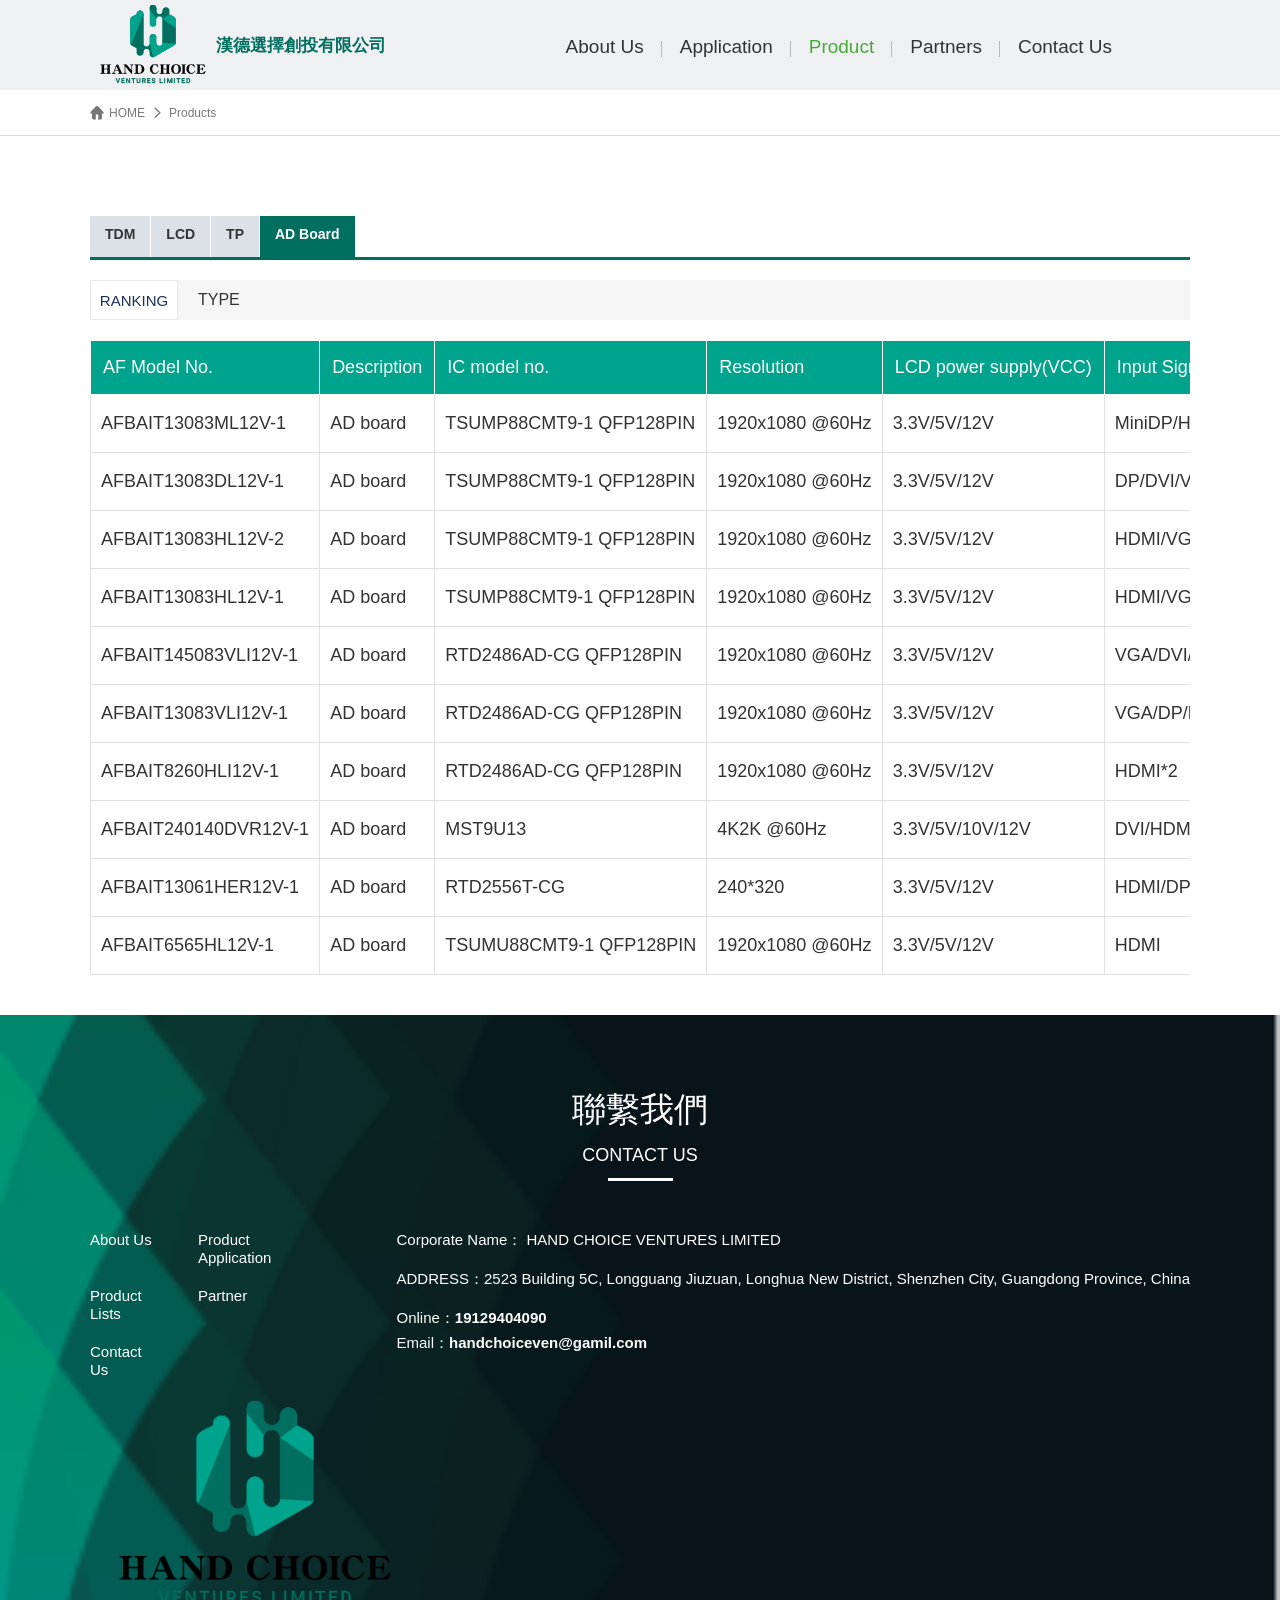
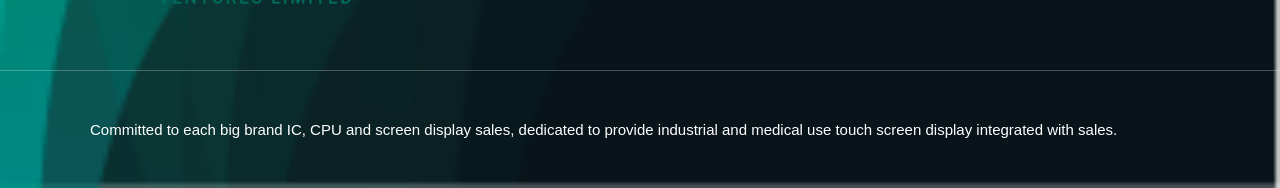
==== adpro.html @ 6e91a5cf "ACHIEVER" ====
<!DOCTYPE html>

<html lang="en">

<head>
	<meta charset="UTF-8">
	<meta http-equiv="X-UA-Compatible" content="IE=edge">
	<meta name="viewport" content="width=device-width, initial-scale=1.0">
	<title></title>
	<meta name="keywords" content="漢德選擇創投有限公司" />
	<meta name="description" content="ACTION-FAST" />
	<link rel="stylesheet" href="./css/iconfont/iconfont.css">
	<link rel="stylesheet" href="./css/swiper-4.min.css">
	<link rel="stylesheet" href="./css/public.css">
	<link rel="shortcut icon" href="ico.ico" type="image/x-icon" />
	<script src="./js/jquery-1.7.2.min.js"></script>
	<script src="./js/jquery.page.js"></script>
	<script src="./js/swiper-4.min.js"></script>
	<link rel="stylesheet" href="./css/other.css">
</head>

<body>
	<!-- header -->
	<div class="yu_header">
		<!-- pc -->
		<div class="yu_1200">
			<div class="pc_head yu_row">
				<a href="/index.html" class="yu_logo">
					<img src="/attached/image/20220623/20220623103135_49061.png" alt="">
					漢德選擇創投有限公司
				</a>
				<ul class="pc_van yu_row">
					<a href="index.html">
						About Us </a>
					<a href="application.html">
						Application </a>
					<a href="tdmpro.html" class="pc_van_active">
						Product </a>
					<a href="reference.html">
						Partners </a>
					<a href="contact_us.html">
						Contact Us </a>
					<!--<a href="javascript:;" class="on_denlu">登录 / 注册</a>-->
				</ul>
			</div>
		</div>
		<!-- app -->
		<div class="app_head">
			<div class="app_head_com yu_row">
				<a href="" class="yu_logo"><img src="/attached/image/20220623/20220623103135_49061.png"
						alt="">漢德選擇創投有限公司</a>
				<i class="iconfont iconfenlei app_icon_on"></i>
				<ul class="app_nav">
					<a href="index.html">About Us</a>
					<a href="application.html">
						Application </a>
					<a href="tdmpro.html" class="pc_van_active">
						Product </a>
					<a href="reference.html">
						Partners </a>
					<a href="contact_us.html">
						Contact Us </a>
				</ul>
			</div>
		</div>
	</div>
	<div style="height:91px;"></div>
	<!-- other_banner -->
	<div class="other_banner" style="display: none;">
		<img src="./images/product_banner.png" alt="">
	</div>
	<!-- 面包屑 -->
	<div class="other_mbx">
		<div class="yu_1200 yu_row">
			<a href="/index.html"><i class="iconfont iconxuanzhongshangcheng"></i>HOME</a>
			<i class="iconfont iconxiangyou"></i>
			<a href="adpro.html">Products</a>
		</div>
	</div>

	<!-- 内容 -->
	<div class="h_public">
		<div class="yu_1200">
			<!-- 挑选 -->
			<div class="pro_tact yu_row">
				<a href="tdmpro.html" class="">TDM</a>
				<a href="lcdpro.html" class="">LCD</a>

				<a href="tppro.html" class="">TP</a>
				<a href="adpro.html" class="pro_tact_active">AD Board</a>
			</div>
			<!-- 所有分类 -->
			<!-- 综合排序 -->
			<div class="pro_zhpx yu_row" style="margin-top: 20px;">
				<span>RANKING</span>
				<a href="">TYPE</a>
			</div>

			<!-- list -->
			<div class="list_div">
				<table class="list_table" cellspacing="1">
					<tr>
						<th>AF Model No.</th>
						<th>Description</th>
						<th>IC model no.</th>
						<th>Resolution</th>
						<th>LCD power supply(VCC)</th>
						<th>Input Signal</th>
						<th>Support Panel I/F</th>
						<th>Audio</th>
						<th>Other function support</th>
						<th>Size</th>
						<!-- <th>Photos</th> -->
						<!--<th>download</th>-->
					</tr>
					<tr>
						<td>AFBAIT13083ML12V-1</td>
						<td>AD board</td>
						<td>TSUMP88CMT9-1 QFP128PIN</td>
						<td>1920x1080 @60Hz</td>
						<td>3.3V/5V/12V</td>
						<td>MiniDP/HDMI</td>
						<td>LVDS</td>
						<td>2WX2</td>
						<td></td>
						<td>130mm (L)*83mm (W)*12.6mm (H)</td>
						<!-- <td class="td_yuimg">
                            <img src="/attached/image/20220625/20220625162335_39594.jpg" alt="" class="td_img" />
                            <i class="iconfont iconxiazai-xue"></i>
                        </td> -->
						<!--<td><a href="" download=""><i class="iconfont iconxiazai-xue"></i></a></td>-->

					</tr>
					<tr>
						<td>AFBAIT13083DL12V-1</td>
						<td>AD board</td>
						<td>TSUMP88CMT9-1 QFP128PIN</td>
						<td>1920x1080 @60Hz</td>
						<td>3.3V/5V/12V</td>
						<td>DP/DVI/VGA</td>
						<td>LVDS</td>
						<td>2WX2</td>
						<td></td>
						<td>130mm (L)*83mm (W)*12.6mm (H)</td>
						<!-- <td class="td_yuimg">
                            <img src="/attached/image/20220625/20220625162236_78343.jpg" alt="" class="td_img" />
                            <i class="iconfont iconxiazai-xue"></i>
                        </td> -->
						<!--<td><a href="" download=""><i class="iconfont iconxiazai-xue"></i></a></td>-->

					</tr>
					<tr>
						<td>AFBAIT13083HL12V-2</td>
						<td>AD board</td>
						<td>TSUMP88CMT9-1 QFP128PIN</td>
						<td>1920x1080 @60Hz</td>
						<td>3.3V/5V/12V</td>
						<td>HDMI/VGA/DVI</td>
						<td>LVDS</td>
						<td>2WX2</td>
						<td></td>
						<td>130mm (L)*83mm (W)*12.6mm (H)</td>
						<!-- <td class="td_yuimg">
                            <img src="/attached/image/20220625/20220625162110_99598.jpg" alt="" class="td_img" />
                            <i class="iconfont iconxiazai-xue"></i>
                        </td> -->
						<!--<td><a href="" download=""><i class="iconfont iconxiazai-xue"></i></a></td>-->

					</tr>
					<tr>
						<td>AFBAIT13083HL12V-1</td>
						<td>AD board</td>
						<td>TSUMP88CMT9-1 QFP128PIN</td>
						<td>1920x1080 @60Hz</td>
						<td>3.3V/5V/12V</td>
						<td>HDMI/VGA/DP</td>
						<td>LVDS</td>
						<td>2WX2</td>
						<td></td>
						<td>130mm (L)*83mm (W)*12.6mm (H)</td>
						<!-- <td class="td_yuimg">
                            <img src="/attached/image/20220625/20220625161954_93655.jpg" alt="" class="td_img" />
                            <i class="iconfont iconxiazai-xue"></i>
                        </td> -->
						<!--<td><a href="" download=""><i class="iconfont iconxiazai-xue"></i></a></td>-->

					</tr>
					<tr>
						<td>AFBAIT145083VLI12V-1</td>
						<td>AD board</td>
						<td>RTD2486AD-CG QFP128PIN</td>
						<td>1920x1080 @60Hz</td>
						<td>3.3V/5V/12V</td>
						<td>VGA/DVI/DP</td>
						<td>LVDS</td>
						<td>2WX2</td>
						<td>I2C</td>
						<td>145mm (L) *83 mm (W)* 14.2mm(H)</td>
						<!-- <td class="td_yuimg">
                            <img src="/attached/image/20220625/20220625161844_36260.jpg" alt="" class="td_img" />
                            <i class="iconfont iconxiazai-xue"></i>
                        </td> -->
						<!--<td><a href="" download=""><i class="iconfont iconxiazai-xue"></i></a></td>-->

					</tr>
					<tr>
						<td>AFBAIT13083VLI12V-1</td>
						<td>AD board</td>
						<td>RTD2486AD-CG QFP128PIN</td>
						<td>1920x1080 @60Hz</td>
						<td>3.3V/5V/12V</td>
						<td>VGA/DP/HDMI</td>
						<td>LVDS</td>
						<td>2WX2</td>
						<td>I2C</td>
						<td>130mm (L)*83mm (W)*12 mm (H)</td>
						<!-- <td class="td_yuimg">
                            <img src="/attached/image/20220625/20220625161340_87137.jpg" alt="" class="td_img" />
                            <i class="iconfont iconxiazai-xue"></i>
                        </td> -->
						<!--<td><a href="" download=""><i class="iconfont iconxiazai-xue"></i></a></td>-->

					</tr>
					<tr>
						<td>AFBAIT8260HLI12V-1</td>
						<td>AD board</td>
						<td>RTD2486AD-CG QFP128PIN</td>
						<td>1920x1080 @60Hz</td>
						<td>3.3V/5V/12V</td>
						<td>HDMI*2</td>
						<td>LVDS</td>
						<td>2WX2</td>
						<td>I2C</td>
						<td>82mm (L)*60mm (W)*12.50mm (H)</td>
						<!-- <td class="td_yuimg">
							<img src="/attached/image/20220625/20220625161109_80798.jpg" alt="" class="td_img" />
							<i class="iconfont iconxiazai-xue"></i>
						</td> -->
						<!--<td><a href="" download=""><i class="iconfont iconxiazai-xue"></i></a></td>-->

					</tr>
					<tr>
						<td>AFBAIT240140DVR12V-1</td>
						<td>AD board</td>
						<td> MST9U13</td>
						<td>4K2K @60Hz</td>
						<td>3.3V/5V/10V/12V</td>
						<td>DVI/HDMI*2/DP/VGA</td>
						<td>VX1/eDP</td>
						<td>10WX2</td>
						<td>RS232</td>
						<td>240mm (L)*140.5mm (W)*14mm (H)</td>
						<!-- <td class="td_yuimg">
							<img src="/attached/image/20220625/20220625160959_65231.jpg" alt="" class="td_img" />
							<i class="iconfont iconxiazai-xue"></i>
						</td> -->
						<!--<td><a href="" download=""><i class="iconfont iconxiazai-xue"></i></a></td>-->

					</tr>
					<tr>
						<td>AFBAIT13061HER12V-1</td>
						<td>AD board</td>
						<td>RTD2556T-CG</td>
						<td>240*320</td>
						<td>3.3V/5V/12V</td>
						<td>HDMI/DP/VGA</td>
						<td>eDP</td>
						<td>2WX2</td>
						<td>RS232(option)</td>
						<td>130mm (L)*61mm (W)*14mm (H)</td>
						<!-- <td class="td_yuimg">
							<img src="/attached/image/20220625/20220625160856_62759.jpg" alt="" class="td_img" />
							<i class="iconfont iconxiazai-xue"></i>
						</td> -->
						<!--<td><a href="" download=""><i class="iconfont iconxiazai-xue"></i></a></td>-->

					</tr>
					<tr>
						<td>AFBAIT6565HL12V-1</td>
						<td>AD board</td>
						<td>TSUMU88CMT9-1 QFP128PIN</td>
						<td>1920x1080 @60Hz</td>
						<td>3.3V/5V/12V</td>
						<td>HDMI</td>
						<td>LVDS</td>
						<td>2WX2</td>
						<td></td>
						<td>65mm (L)*65mm (W)* 12mm (H)</td>
						<!-- <td class="td_yuimg">
							<img src="/attached/image/20220625/20220625160749_74173.jpg" alt="" class="td_img" />
							<i class="iconfont iconxiazai-xue"></i>
						</td> -->
						<!--<td><a href="" download=""><i class="iconfont iconxiazai-xue"></i></a></td>-->

					</tr>
				</table>
			</div>
			<!-- 跳转上下页 -->
			<div class="page flex_row">
				<div class="tcdPageCode"></div>
			</div>
			<script>
				$(function () {
					$(".tcdPageCode").createPage({
						pageCount: 3, //一共多少页
						current: 1, //当前页
						backFn: function (page) {
							window.location.href='adpro.html?id=18&page='+page;
						}
					});
				})
			</script>
		</div>
	</div>
	<div id="outerdiv"
		style="position:fixed;top:0;left:0;background:rgba(0,0,0,0.7);z-index:2;width:100%;height:100%;display:none;">
		<div id="innerdiv" style="position:absolute;">
			<img id="bigimg" style="border:5px solid #fff;" src="" />
		</div>
	</div>
	<!-- 底部 -->

	<!-- 友情链接： -->
	<div class="home_links" style="display: none;">
		<div class="yu_1200">
			<span>LINK:</span>
		</div>
	</div>
	<!-- footer -->
	<div class="yu_footer">
		<div class="f_lxwm">
			<div class="f_p1">聯繫我們</div>
			<div class="f_p2">CONTACT US</div>
			<div class="f_p3"></div>
		</div>
		<div class="yu_1200 yu_row">
			<div class="footer_left yu_row">
				<li>
					<span><a href="/index.html">About Us</a></span>
				</li>
				<li>
					<span><a href="application.html">Product Application</a></span>
				</li>
				<li>
					<span><a href="lcdpro.html">Product Lists</a></span>

				</li>
				<li>
					<span><a href="reference.html">Partner</a></span>

				</li>
				<li>
					<span><a href="contact_us.html">Contact Us</a></span>
				</li>
			</div>
			<div class="footer_right">
				<div class="r_div">
					<p class="p1">
						Corporate Name： HAND CHOICE VENTURES LIMITED </p>
					<p class="p1">ADDRESS：2523 Building 5C, Longguang Jiuzuan, Longhua New District, Shenzhen City,
						Guangdong Province, China</p>
					<p class="p2">Online：<span>19129404090</span></p>
					<p class="p2">Email：<span>handchoiceven@gamil.com</span></p>
				</div>
			</div>
			<div class="footer_right footer_right2">
				<a href="index.html">
					<img src="/attached/image/20221109/20221109141242_99324.png" alt="">
				</a>
			</div>
		</div>
		<div class="yu_footer2">
			<div class="yu_1200 yu_row">
				<div class="footer_left">
					Committed to each big brand IC, CPU and screen display sales, dedicated to provide industrial and
					medical use touch screen display integrated with sales. </div>
			</div>
		</div>
	</div>
	<script src="./js/public.js"></script>
	<script src="./js/font.js"></script>













	<!--登录注册-->
	<div class="yu_denlu">
		<div class="yu_denlu_div">
			<a href="javascript:;" class="yu_denlu_a"><i class="iconfont iconguanbi"></i></a>
			<div class="sele_dlzc yu_row">
				<div class="dlzc_on ">登录</div>
				<div class="dlzc_on">注册</div>
			</div>
			<!--登录-->
			<div class="dl_none yu_row">
				<form id="dl_form" method="post" action="logincheck.html">
					<div class="dl_form_left">
						<div class="dl_form_input"><input type="text" name="number" id="number" placeholder="账号" />
						</div>
						<div class="dl_form_input"><input type="password" name="password" id="password"
								placeholder="密码" /><i class="iconfont iconicon-eye-close eye_click"></i></div>
						<div class="retrieve dlzc_on"><a href="javascript:;">找回密码</a></div>
						<input type="hidden" name="act" value="1" />
						<button id="dl_btn" type="submit">登录</button>
					</div>
					<div class="dl_form_right"><img src="./images/dl_img.png" /></div>
				</form>
			</div>

			<!--注册-->
			<div class="dl_none yu_row">
				<form id="zc_form" method="post" action="regcheck.html">
					<div class="dl_form_left">
						<div class="dl_form_input"><input type="text" name="name" id="name" placeholder="公司名称（必填）" />
						</div>
						<div class="dl_form_input"><input type="text" name="title" id="title" placeholder="职称（必填）" />
						</div>
						<div class="dl_form_input"><input type="text" name="person" id="person" placeholder="联络人（必填）" />
						</div>
						<div class="dl_form_input"><input type="text" name="Email" id="Email" placeholder="邮箱（必填）" />
						</div>
						<div class="dl_form_input"><input type="text" name="Tel" id="Tel" placeholder="联络电话（必填）" />
						</div>
						<div class="dl_form_input"><input type="text" name="Skype" id="Skype" placeholder="Skype" />
						</div>
						<div class="dl_form_input"><input type="text" name="WeChat" id="WeChat" placeholder="WeChat" />
						</div>
						<div class="dl_form_input"><input type="text" name="QQ" id="QQ" placeholder="QQ" /></div>
						<div class="dl_form_input"><input type="text" name="Line" id="Line" placeholder="Line" /></div>
					</div>
					<div class="dl_form_right">
						<div class="dl_form_input"><input type="text" name="LogName" id="zc_number"
								placeholder="输入账号名称" /></div>
						<div class="dl_form_input"><input type="text" name="Password" id="zc_password"
								placeholder="输入账号密码" /></div>
						<div class="dl_form_input"><input type="text" name="Password1" id="zc_passwords"
								placeholder="再次输入账号密码" /></div>
						<input type="hidden" name="act" value="1" />
						<button id="zc_btn" type="submit">注册</button>
						<div class="zc_p">注册即代表同意 <a href="">《协讯科技用户协议》</a><a href="">《协讯科技隐私政策》</a></div>
						<img src="./images/dl_img.png" />
					</div>
				</form>
			</div>
			<!--找回密码-->
			<div class="dl_none yu_row">
				<form id="retr_form" method="post" action="logincheck.html">
					<div class="dl_form_left">
						<div class="dl_form_input"><input type="text" name="u_number" id="u_number"
								placeholder="请输入您的账号" /></div>
						<div class="dl_form_input"><input type="text" name="u_Email" id="u_Email"
								placeholder="请输入您的邮箱" /></div>
						<div class="dl_form_input"><input type="text" name="new_password" id="new_password"
								placeholder="请输入新密码" /></div>
						<div class="dl_form_input"><input type="text" name="onnew_password" id="onnew_password"
								placeholder="请确定新密码" /></div>

						<input type="hidden" name="act" value="1" />
						<button id="retr_btn" type="submit">确定</button>
					</div>
					<div class="dl_form_right"><img src="./images/dl_img.png" /></div>
				</form>
			</div>

		</div>
	</div>

	<script>
		$(".on_denlu").on("click", function () {
			$(".yu_denlu").show();
		})
		$(".yu_denlu_a").on("click", function () {
			$(".yu_denlu").hide();
		})


		$("#dl_btn").on("click", function () {
			if ($("#number").val()=="") {
				alert("请输入账号");
				return false;
			} else if ($("#password").val()=="") {
				alert("请输入密码");
				return false;
			} $("#dl_form").submit();
		});
		$("#zc_btn").on("click", function () {
			if ($("#name").val()=="") {
				alert("请输入公司名称");
				return false;
			} else if ($("#title").val()=="") {
				alert("请输入职称");
				return false;
			} else if ($("#person").val()=="") {
				alert("请输入联络人");
				return false;
			} else if ($("#Email").val()=="") {
				alert("请输入邮箱");
				return false;
			} else if ($("#Tel").val()=="") {
				alert("请输入联络电话");
				return false;
			} $("#zc_form").submit();
		});
		// 找回密码
		$("#retr_btn").on("click", function () {
			if ($("#u_number").val()=="") {
				alert("请输入您的账号");
				return false;
			} else if ($("#u_Email").val()=="") {
				alert("请输入您的邮箱");
				return false;
			} else if ($("#new_password").val()=="") {
				alert("请输入新密码");
				return false;
			} else if ($("#onnew_password").val()!=$("#new_password").val()) {
				alert("请确定新密码一致");
				return false;
			} $("#retr_form").submit();
		});

		$(".dlzc_on").each(function (i, n) {
			$('.dlzc_on').eq(0).addClass('dlzc_active');
			$(".dl_none").eq(0).show();
			$(this).click(function () {
				var order=$(".dlzc_on").index(this)
				$(this).siblings('.dlzc_on').removeClass('dlzc_active');
				$(this).addClass('dlzc_active')
				$(".dl_none").eq(order).show().siblings(".dl_none").hide();
			})
		})


		var password1=document.querySelector('#password');
		var aa=0;
		$(".eye_click").on("click", function () {
			aa++;
			if (aa%2!=0) {
				$(".eye_click").addClass("iconicon-eye-open")
				$(".eye_click").removeClass("iconicon-eye-close")
				password1.type='text'
			} else {
				$(".eye_click").removeClass("iconicon-eye-open")
				$(".eye_click").addClass("iconicon-eye-close")
				password1.type='password'
			}
		});
	</script>
</body>

</html>
<script src="./js/tupianFD.js"></script>
<script>
	$(function () {
		$(".td_img").click(function () {
			var _this=$(this);//将当前的pimg元素作为_this传入函数  
			imgShow("#outerdiv", "#innerdiv", "#bigimg", _this);
		});
	});  
</script>
---- css/iconfont/iconfont.css ----
@font-face {
    font-family: "iconfont";
    /* Project id 2364942 */
    src: url('iconfont.woff2?t=1642757258430') format('woff2'), url('iconfont.woff?t=1642757258430') format('woff'), url('iconfont.ttf?t=1642757258430') format('truetype');
}

.iconfont {
    font-family: "iconfont" !important;
    font-size: 16px;
    font-style: normal;
    -webkit-font-smoothing: antialiased;
    -moz-osx-font-smoothing: grayscale;
}

.iconjian2:before {
    content: "\e6af";
}

.iconzuidahua:before {
    content: "\e6b0";
}

.iconjian1:before {
    content: "\e6d5";
}

.iconshengyin:before {
    content: "\e6ab";
}

.iconjingyin:before {
    content: "\e747";
}

.iconzanting:before {
    content: "\e6aa";
}

.iconplayCircle:before {
    content: "\ea6e";
}

.icontoupiao:before {
    content: "\e6a8";
}

.iconshangchuan:before {
    content: "\e76d";
}

.iconshop:before {
    content: "\e6a6";
}

.iconzuji:before {
    content: "\e6a5";
}

.iconiconfontfenxiang:before {
    content: "\e69b";
}

.iconportraitMale:before {
    content: "\eb24";
}

.iconsort:before {
    content: "\e69e";
}

.iconjia2:before {
    content: "\e6d4";
}

.iconTick:before {
    content: "\e69a";
}

.iconyoujiantou_huaban:before {
    content: "\e68f";
}

.iconxiajiantou_huaban:before {
    content: "\e690";
}

.iconzuojiantou_huaban:before {
    content: "\e691";
}

.iconshangjiantou_huaban:before {
    content: "\e697";
}

.iconinfo:before {
    content: "\e6e5";
}

.iconyikunliudianhanjianbeifen2x:before {
    content: "\e68d";
}

.icondengpaobeifen:before {
    content: "\e68e";
}

.icondianzixingye:before {
    content: "\e68b";
}

.icon49gongyegongcheng_jichuang:before {
    content: "\e68c";
}

.iconjia1:before {
    content: "\e8a6";
}

.iconjian:before {
    content: "\e8a7";
}

.iconwaiguan:before {
    content: "\e68a";
}

.iconduliang:before {
    content: "\e689";
}

.iconfanhui:before {
    content: "\e688";
}

.iconrili1:before {
    content: "\e687";
}

.iconicon-test2:before {
    content: "\e685";
}

.iconbeizi:before {
    content: "\e686";
}

.iconaaa:before {
    content: "\e683";
}

.iconaaa1:before {
    content: "\e684";
}

.iconyoujiantou:before {
    content: "\e811";
}

.iconshuangjiantou-zuo:before {
    content: "\e680";
}

.iconshuangjiantou-you:before {
    content: "\e681";
}

.iconqucan:before {
    content: "\e67f";
}

.icona-ziyuan347:before {
    content: "\e8bf";
}

.iconfuzhi:before {
    content: "\e7e3";
}

.icontuxing:before {
    content: "\e67e";
}

.iconyanzheng1:before {
    content: "\e69f";
}

.iconzhenkongbeng:before {
    content: "\e67b";
}

.iconicon_Maintain:before {
    content: "\e67c";
}

.iconweihu:before {
    content: "\e67d";
}

.iconshijian2:before {
    content: "\e67a";
}

.iconyusan01:before {
    content: "\e73a";
}

.iconshixun_pingfen:before {
    content: "\e66b";
}

.iconzizhirenzheng:before {
    content: "\e671";
}

.iconwinfo-icon-zhengshu:before {
    content: "\e672";
}

.iconzhaoshangxiaochengxu-shimingrenzheng:before {
    content: "\e673";
}

.iconfangdichanjianzhu:before {
    content: "\e674";
}

.iconzhengshuguanli:before {
    content: "\e675";
}

.iconcertificates3:before {
    content: "\e677";
}

.iconshuyi_qiehuan:before {
    content: "\e679";
}

.iconjiazaizhong:before {
    content: "\e6b1";
}

.iconjiantou_youshang_o:before {
    content: "\eb94";
}

.iconyiyaoxiang:before {
    content: "\e66a";
}

.iconmenzhengongzuoliang:before {
    content: "\e707";
}

.iconchakan:before {
    content: "\e669";
}

.iconchakanwenjian:before {
    content: "\e668";
}

.iconchakantiaodurizhi:before {
    content: "\e6b4";
}

.iconhuodong:before {
    content: "\e665";
}

.iconjifen:before {
    content: "\e6a4";
}

.icontuichu2:before {
    content: "\e65e";
}

.iconqiandao:before {
    content: "\e65f";
}

.icontiepai:before {
    content: "\e660";
}

.iconanswer:before {
    content: "\e65a";
}

.iconbianji1:before {
    content: "\e693";
}

.iconquestion-circle-fill:before {
    content: "\eb43";
}

.icondianfanbao-:before {
    content: "\e651";
}

.iconxiazai1:before {
    content: "\e6ae";
}

.iconxiazai-xue:before {
    content: "\e646";
}

.iconlianjie:before {
    content: "\e754";
}

.iconrili:before {
    content: "\e64a";
}

.iconjia:before {
    content: "\e63e";
}

.iconqq1:before {
    content: "\e6a2";
}

.iconweibo1:before {
    content: "\e73c";
}

.iconzhifubao:before {
    content: "\e616";
}

.iconyiqi:before {
    content: "\e64f";
}

.iconhangye:before {
    content: "\e650";
}

.iconlvyou:before {
    content: "\e6a0";
}

.icontijian:before {
    content: "\e69d";
}

.iconanzhuangbao:before {
    content: "\e61f";
}

.iconpeixun-:before {
    content: "\e623";
}

.iconpeixun:before {
    content: "\e625";
}

.iconyanzheng:before {
    content: "\e64d";
}

.iconshezhi:before {
    content: "\e64e";
}

.iconxiazai:before {
    content: "\e69c";
}

.iconxuanzhongshangcheng:before {
    content: "\e61d";
}

.iconweixin1:before {
    content: "\e696";
}

.iconqq:before {
    content: "\e61c";
}

.icondingbu:before {
    content: "\e614";
}

.iconshiliyanzheng:before {
    content: "\e637";
}

.icongongsijianjie:before {
    content: "\e655";
}

.iconshili:before {
    content: "\e6c1";
}

.iconfazhan:before {
    content: "\e645";
}

.iconditie2:before {
    content: "\e682";
}

.iconlvshi_huaban1:before {
    content: "\e606";
}

.iconyewu:before {
    content: "\e635";
}

.iconzhiwei1:before {
    content: "\e610";
}

.iconfayuangonggao:before {
    content: "\e656";
}

.iconcz-jxmd:before {
    content: "\e698";
}

.iconwendang:before {
    content: "\e649";
}

.iconzuojikong:before {
    content: "\e634";
}

.iconxiangmuguanli:before {
    content: "\e772";
}

.iconbeifen:before {
    content: "\e670";
}

.iconpinguitiaozhengfei-:before {
    content: "\e654";
}

.iconwuliu:before {
    content: "\e60b";
}

.icontiaocha:before {
    content: "\e6a3";
}

.iconicon_quality2:before {
    content: "\e63f";
}

.iconhezuohuoban2:before {
    content: "\e60a";
}

.iconicon-tianping:before {
    content: "\e692";
}

.iconchuangxin:before {
    content: "\e60e";
}

.iconbofang:before {
    content: "\e62b";
}

.iconskype:before {
    content: "\e676";
}

.icongoumai:before {
    content: "\e699";
}

.iconicon-test1:before {
    content: "\e618";
}

.icontuya_huabanfuben:before {
    content: "\e75c";
}

.iconshouzhi:before {
    content: "\e600";
}

.iconkefu:before {
    content: "\e648";
}

.iconkefu1:before {
    content: "\e644";
}

.iconjiameng:before {
    content: "\e726";
}

.iconlaba-copy:before {
    content: "\ebc3";
}

.iconlaba:before {
    content: "\e628";
}

.icondianhua2:before {
    content: "\e66f";
}

.icongengduo1:before {
    content: "\e643";
}

.iconziliao:before {
    content: "\e76f";
}

.iconlogout:before {
    content: "\e64c";
}

.iconmessage:before {
    content: "\e642";
}

.iconshoucang2:before {
    content: "\e640";
}

.iconicon_xuqiu:before {
    content: "\e6c3";
}

.iconicon_bianji:before {
    content: "\e63d";
}

.icontubiao-:before {
    content: "\e652";
}

.icontubiaozhizuomoEban:before {
    content: "\e70c";
}

.iconbiaoqiankuozhan_kecheng-136:before {
    content: "\eb00";
}

.iconliaotian:before {
    content: "\e63b";
}

.icongerenzhongxin1:before {
    content: "\e659";
}

.iconzhibo:before {
    content: "\e6c2";
}

.iconzhibo-:before {
    content: "\e63c";
}

.iconicon-eye-open:before {
    content: "\e639";
}

.iconicon-eye-close:before {
    content: "\e63a";
}

.iconbianji:before {
    content: "\e636";
}

.iconhuangguan1:before {
    content: "\e6a7";
}

.iconshouye:before {
    content: "\e633";
}

.iconbiaoqiankuozhan_shouye:before {
    content: "\eb32";
}

.iconqiehuan1:before {
    content: "\e632";
}

.iconqian:before {
    content: "\e662";
}

.icondingwei1:before {
    content: "\e631";
}

.iconfukuan:before {
    content: "\e6a1";
}

.iconCard_icon:before {
    content: "\e694";
}

.iconzhiliangguanli:before {
    content: "\e6b3";
}

.iconkongzhixitong:before {
    content: "\e658";
}

.iconnianjiannianshen:before {
    content: "\e630";
}

.iconservicejiayipeisan:before {
    content: "\e62e";
}

.iconicon7:before {
    content: "\e667";
}

.icon23:before {
    content: "\e62d";
}

.iconmima1:before {
    content: "\e64b";
}

.iconshouji:before {
    content: "\e62a";
}

.iconlujing:before {
    content: "\e629";
}

.iconqianbaoqiandaiyue:before {
    content: "\e626";
}

.iconkuaisujiance:before {
    content: "\e624";
}

.iconbianjie_fangbian:before {
    content: "\e6ac";
}

.iconzhangdan:before {
    content: "\e641";
}

.iconyuyuedingdan:before {
    content: "\e61e";
}

.icondianziyiqi:before {
    content: "\e65c";
}

.iconfax:before {
    content: "\e620";
}

.iconweibiaoti509:before {
    content: "\e61b";
}

.iconzhuanshi:before {
    content: "\e6ad";
}

.icondengpao:before {
    content: "\e739";
}

.iconqiehuan:before {
    content: "\e647";
}

.iconwhatsapp:before {
    content: "\e61a";
}

.icongoogle:before {
    content: "\e6a9";
}

.iconmessenger:before {
    content: "\e664";
}

.iconlogo_instagram:before {
    content: "\e62c";
}

.icontwitter:before {
    content: "\e8a8";
}

.iconfacebook:before {
    content: "\e801";
}

.iconaixin:before {
    content: "\e663";
}

.iconfl-huobanzi:before {
    content: "\e604";
}

.iconjianzhu_o:before {
    content: "\ebc2";
}

.iconvimeo:before {
    content: "\e7cc";
}

.icondribbble:before {
    content: "\e6e4";
}

.iconlike-1:before {
    content: "\e605";
}

.iconbaitiaozhu:before {
    content: "\e6b7";
}

.iconjiangbei:before {
    content: "\e638";
}

.iconwuyehetongmoban:before {
    content: "\e6b2";
}

.iconchanyeyuanqu:before {
    content: "\e603";
}

.iconicon-test:before {
    content: "\e870";
}

.iconxuexiao:before {
    content: "\e825";
}

.iconrenqun:before {
    content: "\e622";
}

.iconyunying:before {
    content: "\e619";
}

.iconkejifuwu:before {
    content: "\e72e";
}

.iconqrcode:before {
    content: "\e951";
}

.iconfenlei:before {
    content: "\e7f9";
}

.icongouwuche:before {
    content: "\e657";
}

.icongouwuche1:before {
    content: "\e615";
}

.iconloudongguanli:before {
    content: "\e60f";
}

.iconxinrenkecheng:before {
    content: "\e602";
}

.icontuichu:before {
    content: "\e60d";
}

.iconzhiboliebiao:before {
    content: "\e621";
}

.iconxiaoxi:before {
    content: "\e66d";
}

.iconxuqiudingyue:before {
    content: "\e66e";
}

.iconhuodongzujian:before {
    content: "\e60c";
}

.iconshijian1:before {
    content: "\e62f";
}

.iconshoucang1:before {
    content: "\e661";
}

.iconpengyouquan:before {
    content: "\e65b";
}

.iconshijian:before {
    content: "\e609";
}

.iconshoucang:before {
    content: "\eaec";
}

.iconfanhuidingbu:before {
    content: "\e613";
}

.iconshanchu:before {
    content: "\e611";
}

.icondianhua:before {
    content: "\e601";
}

.icondingwei:before {
    content: "\e695";
}

.iconyouxiang:before {
    content: "\e678";
}

.iconxiangxia:before {
    content: "\e612";
}

.iconxiangshang:before {
    content: "\e627";
}

.iconxiangzuo:before {
    content: "\e653";
}

.iconxiangyou:before {
    content: "\e617";
}

.iconarrowRight:before {
    content: "\e65d";
}

.icongengduo:before {
    content: "\e66c";
}

.iconguanbi:before {
    content: "\e608";
}

.iconweibo:before {
    content: "\e666";
}

.iconweixin:before {
    content: "\e607";
}

.iconsousuo_2:before {
    content: "\e6d2";
}
---- css/public.css ----
* {
    box-sizing: border-box
}

body,
h1,
h2,
h3,
h4,
h5,
h6,
ul,
ol,
dl,
dd,
dt,
li,
p {
    padding: 0;
    margin: 0;
}

body {
    /*font-family:Arial, sans-serif;*/
    font-family: 'Fira Sans', sans-serif, "微軟正黑體", Heiti TC, "メイリオ", sans-serif;
    min-width: 100%;
    margin: 0 auto;
}

input,
button {
    outline: none;
    border: none;
}

a {
    text-decoration: none;
    color: #000;
}

a:hover {
    text-decoration: none;
    color: initial;
}

li,
i {
    list-style: none;
}

img {
    width: auto;
    border: 0 none;
    vertical-align: middle;
    border: 0 none;
}

/* 页面公共 */

.column {
    display: flex;
    flex-direction: column;
}

.yu_row {
    display: flex;
    align-items: center;
    flex-wrap: wrap;
}

.h_public {
    width: 100%;
    padding: 80px 0 0;
}

.yu_1200 {
    width: 1200px;
    margin: 0 auto;
}

.yu_row {
    display: flex;
    align-items: center;
    flex-wrap: wrap;
}

.public_tap {
    width: 100%;
    /* margin-bottom: 60px; */
}

.public_tap .public_tap_Ch {
    width: 100%;
    display: flex;
    align-items: center;
    justify-content: center;
    margin-bottom: 15px;
    font-size: 40px;
    font-weight: 400;
    color: #006f5f;
    text-align: center;
}

.public_tap .public_tap_Ch span {
    width: 58px;
    height: 2px;
    background-color: #1A305E;
    margin: 0 20px;
}

.public_tap .public_tap_En {
    width: 100%;
    padding: 0 15px;
    font-size: 14px;
    color: #006f5f;
    text-align: center;
    letter-spacing: 14px;
}

.index_title {
    width: 100%;
    text-align: center;
    font-size: 32px;
    font-weight: bold;
    margin-bottom: 40px;
}

.swiper {
    width: 100%;
    height: 100%;
}

.swiper-slide {
    text-align: center;
    font-size: 18px;
    display: flex;
    justify-content: center;
    align-items: center;
}

.swiper-slide img {
    display: block;
    width: 100%;
    height: 100%;
    object-fit: cover;
}

/* 头部 */

.yu_header {
    background-color: #EEF0F2;
    width: 100%;
    position: fixed;
    z-index: 9999;
}

.yu_head {
    width: 100%;
    background-color: #ffffff;
}

/* pc */

.pc_head {
    width: 100%;
    justify-content: space-between;
}

.pc_head .yu_logo {
    padding: 5px 0;
    font-size: 17px;
    font-weight: bold;
    color: #006f5f;
    display: flex;
    align-items: center;
}

.pc_head .yu_logo img {
    width: 126px;
}

.pc_head .pc_van {
    flex: 1;
    justify-content: flex-end;
    padding-right: 60px;
}

.pc_head .pc_van a {
    width: auto;
    padding: 26px 24px 22px;
    font-size: 19px;
    color: #333;
    position: relative;
}

.pc_head .pc_van a::after {
    position: absolute;
    content: "";
    right: 0;
    top: 55%;
    transform: translateY(-50%);
    width: 1px;
    height: 16px;
    background-color: #B9B9B9;
}

.pc_head .pc_van a:last-child::after {
    width: 0;
}

.pc_head .pc_van a:hover,
.pc_head .pc_van .pc_van_active {
    color: #47A936;
}

.pc_head .yu_language {
    padding: 26px 24px 22px;
    font-size: 17px;
    color: #777;
    position: relative;
    cursor: pointer;
}

.pc_head .yu_language i {
    color: #777;
}

.pc_head .yu_language .yu_language_div {
    position: absolute;
    top: 100%;
    left: 0;
    width: 100%;
    z-index: 99;
    background: #fff;
    display: none;
}

.pc_head .yu_language .yu_language_div a {
    width: 100%;
    display: flex;
    justify-content: center;
    font-size: 15px;
    color: #777;
    padding: 6px 0;
}

/* app */

.app_head {
    display: none;
    width: 100%;
    position: relative;
}

.app_head_com {
    width: 100%;
    padding: 12px 15px;
    justify-content: space-between;
}

.app_head_com .yu_logo {
    width: auto;
    display: flex;
    align-items: center;
    font-size: 14px;
    font-weight: bold;
}

.app_head_com .yu_logo img {
    width: 84px;
}

.app_head_com .app_icon_on {
    font-size: 34px;
    font-weight: bold;
    color: #333;
}

.app_head_com .app_nav {
    position: absolute;
    top: 100%;
    left: 0;
    width: 100%;
    height: 100vh;
    background-color: #f2f2f2;
    padding: 15px;
    z-index: 99;
    display: none;
}

.app_head_com .app_nav a {
    width: 100%;
    padding: 12px 10px;
    font-size: 16px;
    color: #333;
    display: flex;
    border-bottom: 1px solid #d9d9d9;
}

.app_head_com .app_nav .app_van_active {
    color: #47A936;
}

/* 底部 */

.yu_footer {
    width: 100%;
    padding: 72px 0 0;
    background-color: #1A305E;
    background: url(../images/yj_bg.png);
    background-repeat: no-repeat;
    background-size: 100% 100%;
}

.yu_footer .yu_1200 {
    align-items: flex-start;
    justify-content: space-between;
    padding: 100px 0 120px;
}

.yu_footer .f_lxwm {
    width: 100%;
    display: flex;
    flex-direction: column;
    justify-content: center;
    align-items: center;
    color: #fff;
}

.yu_footer .f_lxwm .f_p1 {
    font-size: 34px;
    margin-bottom: 12px;
}

.yu_footer .f_lxwm .f_p2 {
    font-size: 18px;
    margin-bottom: 12px;
}

.yu_footer .f_lxwm .f_p3 {
    width: 65px;
    height: 3px;
    background-color: #fff;
}

.yu_footer .footer_left {
    width: 180px;
    align-items: flex-start;
    color: #fff;
}

.yu_footer .footer_left li {
    width: 72px;
    margin-right: 36px;
    display: flex;
    flex-direction: column;
}

.yu_footer .footer_left li:nth-child(2n) {
    margin-right: 0;
}

.yu_footer .footer_left li span {
    margin-bottom: 20px;
}

.yu_footer .footer_left li a {
    font-size: 15px;
    font-weight: 500;
    color: #fff;
    margin-bottom: 10px;
}

.yu_footer .footer_left li a:hover {
    color: #47A936;
}

.yu_footer .footer_right {
    display: flex;
    align-items: flex-start;
    color: #fff;
    font-size: 16px;
}

.yu_footer .footer_right .r_div {
    display: flex;
    flex-direction: column;
    align-items: flex-start;
    color: #fff;
}

.yu_footer .footer_right .r_div .p1 {
    font-size: 15px;
    margin-bottom: 20px;
}

.yu_footer .footer_right .r_div .p2 {
    font-size: 15px;
    margin-bottom: 6px;
}

.yu_footer .footer_right .r_div .p2 span {
    font-weight: bold;
}

.yu_footer .footer_right a {
    display: flex;
    flex-direction: column;
    align-items: center;
    justify-content: center;
    font-size: 12px;
    color: #fff;
}

.yu_footer .footer_right a:nth-child(2) {
    margin-left: 40px;
}

.yu_footer .footer_right2 {
    width: 30%;
}

.yu_footer .footer_right a img {
    width: 100%;
    margin-bottom: 10px;
}

.yu_footer2 {
    width: 100%;
    border-top: 1px solid rgba(255, 255, 255, 0.25);
    /*background-color: #1A305E;*/
}

.yu_footer2 .yu_1200 {
    padding: 20px 0;
    justify-content: space-between;
}

.yu_footer2 .footer_left {
    width: auto;
    font-size: 15px;
    color: #fff;
}

.yu_footer2 .footer_left a {
    font-size: 15px;
    color: #fff;
}

.yu_footer2 .footer_left a:hover {
    color: #47A936;
}

/* 右侧漂浮 */

.float_window {
    position: fixed;
    right: 10%;
    bottom: 20%;
    z-index: 99;
    display: flex;
    flex-direction: column;
}

.float_window .items {
    width: 60px;
    /*height: 80px;*/
    border-radius: 8px;
    display: block;
    position: relative;
    margin-bottom: 4px;
    box-shadow: 3px 4px 8px 0px #d9d9d9;
    background-color: #fff;
    overflow: hidden;
}

.float_window .items .icon {
    width: 100%;
    height: 100%;
    display: flex;
    flex-direction: column;
    justify-content: flex-start;
    align-items: center;
}

.float_window .items .icon img {
    width: 100%;
}

.float_window .items span {
    font-size: 13px;
    color: #666;
    text-align: center;
    padding-bottom: 6px;
}

/* 翻页条 */

.flex_row .tcdPageCode {
    display: none;
    text-align: center;
    margin: 40px auto;
}

.current {
    background: #006f5f;
    color: #fff;
    border-color: transparent;
    padding: 5px 15px;
    margin: 8px;
    border-radius: 5px;
}

.flex_row .tcdPageCode a {
    color: #333 !important;
    padding: 5px 15px;
    margin: 8px;
    border: 1px solid #eee;
    border-radius: 5px;
    background-color: #E6E6E6;
}

.flex_row .tcdPageCode .disabled,
.flex_row .tcdPageCode .nextPage {
    color: #333 !important;
    padding: 5px 15px;
    margin: 8px;
    border: 1px solid #eee;
    border-radius: 5px;
    font-size: 14px;
    background-color: #E6E6E6;
}

/* 友情链接： */

.home_links {
    width: 100%;
    background-color: #1A305E;
    border-top: 1px solid #b9b9b9;
    border-bottom: 1px solid rgba(255, 255, 255, 0.25);
}

.home_links .yu_1200 {
    display: flex;
    align-items: center;
}

.home_links span {
    font-size: 14px;
    color: #fff;
    padding: 14px 0;
    display: inline-block;
}

.home_links a {
    font-size: 14px;
    color: #fff;
    margin-left: 50px;
    display: flex;
    padding: 14px 0;
}

.home_links a:hover {
    color: #47A936;
}

/*登录注册*/

.yu_denlu {
    position: fixed;
    top: 0;
    left: 0;
    right: 0;
    bottom: 0;
    background-color: rgb(0 0 0 / 54%);
    z-index: 999;
    display: none;
}

.yu_denlu .yu_denlu_div {
    position: relative;
    top: 50%;
    left: 50%;
    transform: translate(-50%, -50%);
    width: 876px;
    padding: 35px;
    border-radius: 25px;
    background-color: #ffffff;
}

.yu_denlu .yu_denlu_div .yu_denlu_a {
    position: absolute;
    right: 24px;
    top: 25px;
}

.yu_denlu .yu_denlu_div .yu_denlu_a i {
    font-size: 24px;
}

.yu_denlu .yu_denlu_div .sele_dlzc {
    width: 100%;
    justify-content: center;
    align-items: center;
    margin-bottom: 32px;
}

.yu_denlu .yu_denlu_div .sele_dlzc .dlzc_on {
    font-size: 24px;
    padding-bottom: 4px;
    border-bottom: 2px solid #fff;
    margin: 0 20px;
    cursor: pointer;
}

.yu_denlu .yu_denlu_div .sele_dlzc .dlzc_active {
    border-bottom: 2px solid #333;
}

.yu_denlu .dl_none {
    width: 100%;
    display: none;
}

.yu_denlu .dl_none form {
    width: 100%;
    display: flex;
    align-items: flex-start;
    justify-content: space-between;
    flex-wrap: wrap;
}

.yu_denlu .dl_none form .dl_form_left {
    width: 48%;
}

.yu_denlu .dl_none form .dl_form_input {
    width: 100%;
    height: 48px;
    position: relative;
    margin-bottom: 12px;
    overflow: hidden;
}

.yu_denlu .dl_none form .dl_form_input input {
    width: 100%;
    height: 100%;
    background-color: #f8f8f8;
    padding: 0 16px;
    border: 1px solid #E1E1E1;
    border-radius: 8px;
}

.yu_denlu .dl_none form .dl_form_input i {
    position: absolute;
    top: 50%;
    right: 15px;
    transform: translateY(-50%);
    font-size: 20px;
    color: #666;
}

.yu_denlu .dl_none form button {
    width: 100%;
    height: 40px;
    border-radius: 8px;
    background-color: #1A305E;
    font-size: 16px;
    color: #fff;
    margin-top: 50px;
}

.yu_denlu .dl_none form .dl_form_right {
    width: 48%;
}

.yu_denlu .dl_none form .dl_form_right img {
    width: 100%;
}

.yu_denlu .dl_none form .dl_form_right button {
    margin-top: 20px;
}

.zc_p {
    width: 100%;
    display: flex;
    justify-content: center;
    align-items: center;
    font-size: 12px;
    color: #aaaaac;
    margin-top: 16px;
}

.zc_p a {
    color: #006f5f;
    margin: 0 3px;
}

.retrieve {
    width: 100%;
    padding: 0 15px;
    display: flex;
    justify-content: flex-end;
}

.retrieve a {
    display: flex;
    font-size: 14px;
    color: #006f5f;
    border-bottom: 1px solid #006f5f;
}

@media (max-width:767px) {
    /* app */
    .pc_head {
        display: none;
    }
    .app_head {
        display: block;
    }
    .h_public {
        padding: 40px 0 0;
    }
    .yu_1200 {
        width: 100%;
        padding: 0 15px;
    }
    .public_tap {
        margin-bottom: 30px;
    }
    .public_tap .public_tap_Ch span {
        width: 40px;
    }
    .public_tap .public_tap_Ch {
        margin-bottom: 6px;
        font-size: 26px;
    }
    .public_tap .public_tap_En {
        letter-spacing: 10px;
    }
    .yu_footer {
        padding: 40px 0 0;
    }
    .yu_footer .footer_left .f_gongshi {
        font-size: 20px;
        margin-bottom: 20px;
    }
    .yu_footer .footer_left p {
        font-size: 14px;
    }
    .yu_footer .footer_right {
        width: 100%;
    }
    .yu_footer .footer_right img {
        width: 125px;
        margin-top: 0;
    }
    .yu_footer2 .footer_left {
        width: 100%;
        text-align: center;
        margin: 4px 0;
    }
    .yu_footer2 .footer_left a {
        width: 100%;
        display: flex;
        justify-content: center;
    }
    /*.float_window{display: none;}*/
    .float_window {
        bottom: 15%;
    }
    .yu_footer .yu_1200 {
        padding: 40px 15px;
    }
    .yu_footer .footer_left {
        width: 100%;
    }
    .yu_footer .footer_left li {
        margin-right: 0;
        width: 68px;
    }
    .yu_footer .footer_left li a {
        font-size: 12px;
    }
    .yu_footer .footer_right .r_div {
        align-items: flex-start;
        margin-bottom: 12px;
    }
    .yu_footer .footer_right .r_div .p1 {
        margin-bottom: 6px;
    }
    .yu_footer .f_lxwm .f_p1 {
        font-size: 22px;
    }
    .yu_footer .f_lxwm .f_p2 {
        font-size: 14px;
    }
    .yu_footer2 .yu_1200 {
        padding: 16px 0;
    }
    .home_links .yu_1200 {
        flex-wrap: wrap;
        padding: 6px 15px;
    }
    .home_links a {
        margin-left: 15px;
        padding: 6px 0;
    }
    .yu_denlu .yu_denlu_div {
        width: 100%;
        max-height: 80vh;
        overflow-y: auto;
        padding: 20px 15px;
    }
    .yu_denlu .dl_none form .dl_form_left {
        width: 100%;
    }
    .yu_denlu .dl_none form .dl_form_right {
        width: 100%;
    }
    .yu_denlu .yu_denlu_div .sele_dlzc .dlzc_on {
        font-size: 18px;
    }
    .yu_denlu .dl_none form .dl_form_input {
        height: 36px;
    }
    .yu_denlu .dl_none form button {
        margin-top: 30px;
    }
    .index_title {
        font-size: 24px;
    }
}

@media (min-width:768px) and (max-width:819px) {}

@media (min-width:820px) and (max-width:1023px) {
    .yu_1200 {
        width: 100%;
    }
    .pc_head .pc_van {
        padding-right: 0
    }
    .pc_head .pc_van a {
        padding: 26px 16px 22px;
        font-size: 16px;
    }
    .float_window {
        right: 5%;
        bottom: 30%;
    }
    .yu_footer {
        padding: 48px 15px 60px;
    }
    .home_links {
        padding: 0 15px;
    }
    .yu_footer2 {
        padding: 21px 15px;
    }
}

@media (min-width:1024px) and (max-width:1279px) {}

@media (min-width:1280px) and (max-width:1439px) {
    .yu_1200 {
        width: 1100px;
    }
    .pc_head .pc_van a {
        padding: 26px 18px 22px;
    }
    .yu_footer .yu_1200 {
        padding: 50px 0;
    }
}

@media (min-width:1440px) and (max-width:1660px) {
    .yu_1200 {
        width: 1200px;
    }
}
---- css/other.css ----
/* 產品應用 */
.application{
    width: 100%;
    padding-bottom: 40px;
}
.application img{
    width: auto;
    max-width: 100%;
}


/* other_banner */
.other_banner{
    width: 100%;
}
.other_banner img{
    width: 100%;
}
/* 面包屑 */
.other_mbx{
    width: 100%;
    background-color: #fff;
    border-bottom: 1px solid #d9d9d9;
    padding: 15px;
}
.other_mbx a{
    font-size: 12px;
    display: flex;
    align-items: center;
    color: #777777;
}
.other_mbx a i{
    font-size: 14px;
    color: #777777;
    margin-right: 5px;
}
.other_mbx .iconxiangyou{
    font-size: 14px;
    color: #777777;
    margin: 0 5px;
}

/* 挑选 */
.pro_tact{
    width: 100%;
    border-bottom: 3px solid #006f5f;
}
.pro_tact a{
    height: 41px;
    padding: 10px 15px;
    font-size: 14px;
    color: #333;
    display: flex;
    margin-right: 1px;
    font-weight: bold;
    background-color: rgb(26 48 94 / 15%);
}
.pro_tact a:hover,
.pro_tact .pro_tact_active{
    background-color: #006f5f;
    color: #fff;
}
/* 所有分类 */
.pro_all{
    width: 100%;
    padding: 17px 0;
}
.pro_all span{
    font-size: 16px;
    color: #888;
}
.pro_all .iconxiangyou{
    font-size: 16px;
    color: #888;
    margin: 0 5px;
}
.pro_all .pro_all_div{
    padding: 1px 6px;
    border: 1px solid #EBEBEB;
    font-size: 16px;
    color: #888;
    margin-right: 10px;
}
.pro_all .pro_all_div i{
    font-size: 16px;
    color: #888;
    margin-left: 5px;
}

.pro_all2{
    width: 100%;
    padding: 10px;
    border: 1px solid #E8E8E8;
    margin-bottom: 10px;
}
.pro_all2 .pro_all2_div{
    width: 100%;
    display: flex;
    align-items: flex-start;
    border-bottom: 1px dashed #E8E8E8;
}
.pro_all2 .pro_all2_div .all2_span{
    width: 82px;
    font-size: 16px;
    color: #888;
    padding: 10px 0;
}
.pro_all2 .pro_all2_div .all2_a{
    width: calc(100% - 82px);
    display: flex;
    align-items: flex-start;
    flex-wrap: wrap;
}
.pro_all2 .pro_all2_div .all2_a a{
    padding: 10px 10px;
    font-size: 16px;
    color: #333;
    margin-right: 32px;
    display: flex;
}
.pro_all2 .pro_all2_div .all2_a a.oncheck{
	background-color: #BBBBBB;border-radius: 5px;
}
/* 综合排序 */
.pro_zhpx{
    width: 100%;
    height: 40px;
    background-color: #F5F5F5;
    margin-bottom: 20px;
}
.pro_zhpx span{
    width: 88px;
    height: 100%;
    border: 1px solid #E8E8E8;
    background-color: #fff;
    display: flex;
    justify-content: center;
    align-items: center;
    font-size: 15px;
    color: #1A305E;
}
.pro_zhpx a{
    font-size: 16px;
    color: #333;
    margin-left: 20px;
    display: flex;
}

/* list */
.list_div{
    width: 100%;
    overflow-x: auto;
    margin-bottom: 40px;
}
.list_table{
    width: 100%;
    text-align: center;
    border-collapse: collapse;
    text-align: center;
    border: 1px solid #E1E1E3;
}
.list_table tr th{
    /*height: 38px;*/
    background-color: #00a38b;
    font-size: 18px;
    color: #fff;
    padding: 16px 12px;
    white-space: nowrap;
    border: 1px solid #fff;
    font-weight: 400;
    text-align: left;
}
.list_table tr td{
    height: 58px;
    font-size: 18px;
    color: #333;
    padding: 0 10px;
    white-space: nowrap;
    border: 1px solid #E1E1E3;
    text-align: left;
}
.list_table tr .td_yuimg{
    position: relative;
}
.list_table tr td img{
    position: absolute;
    top: 0;
    left: 0;
    width: 100%;
    height: 100%;
    opacity: 0;
    z-index: 9;
}

/* 联系我们 */
.h_contact{
    padding: 40px 0 80px;
}
.contact_ul{
    width: 100%;
    align-items: center;
    margin-bottom: 40px;
}
.contact_ul li{
    width: 25%;
    height: 260px;
    /*margin-right: 2%;*/
    margin-bottom: 20px;
    background-color: #fff;
    border: 1px solid rgba(0, 0, 0, 0.1);
    display: flex;
    flex-direction: column;
    align-items: center;
    padding: 35px 10px 0;
}
/*.contact_ul li:nth-child(2n){*/
/*    margin-right: 0;*/
/*}*/
.contact_ul li img{
    width: 52px;
}
.contact_ul li .contact_p{
    font-size: 22px;
    font-weight: bold;
    color: #333;
    margin: 30px 0 20px;
    text-align: center;
}
.contact_ul li .copntact_span{
    font-size: 18px;
    color: #777;
    text-align: center;
}
/* 在线留言 */
.con_message{
    padding: 50px 0 80px;
    background-color: #fff;
    margin-top: 80px;
}
.contact_form{
    width: 100%;
    display: flex;
    align-items: flex-start;
    justify-content: space-between;
}
.contact_form .form_l{
    width: 48%;
}
.contact_form .form_l li{
    width: 100%;
    margin-bottom: 16px;
}
.contact_form .form_l li p{
    width: 100%;
    font-size: 18px;
    color: #333;
    margin-bottom: 10px;
    font-weight: bold;
}
.contact_form .form_l li p span{
    color: #f00;
}
.contact_form .form_l li input{
    width: 100%;
    height: 90px;
    background-color: #F1F1F1;
    padding: 0 20px;
    border-radius: 5px;
    font-size: 20px;
}
.contact_form .form_l li textarea{
    width: 100%;
    height: 260px;
    background-color: #F1F1F1;
    padding: 20px;
    border: none;
    outline: none;
    border-radius: 5px;
    font-size: 20px;
}
.contact_form .form_l button{
    width: 100%;
    height: 90px;
    background-color: #1A305E;
    font-size: 22px;
    color: #fff;
    border-radius: 5px;
}


.newstitle,.newsdesc{ text-align: center;}
.newsdesc{ color: #d9d9d9; font-size: 14px;}
.newscontent{
    line-height: 28px;margin: 20px auto;
}

.application_divs{
    width: 100%;
    margin-bottom: 40px;
}
.divs_title{
    width: 100%;
    font-size: 28px;
    font-weight: bold;
    margin-bottom: 40px;
    display: flex;
    align-items: center;
    flex-wrap: wrap;
    color: #006f5f;
}
.divs_title span{
    font-size: 22px;
    color: #C4C4C4;
    margin: 0 24px;
}
.divs_title p{
    font-size: 28px;
    font-weight: bold;
    color: #C4C4C4;
}
.application_divs .divs_text{
    width: 100%;
    font-size: 15px;
    color: #333;
    /*display: flex;*/
    /*align-items: center;*/
}

.application_ul{
    width: 100%;
}
.application_ul li{
    width: 100%;
    display: flex;
    flex-wrap: wrap;
    justify-content: space-between;
    align-content: flex-start;
    margin-bottom: 40px;
}
.application_ul li:nth-child(2n){
    flex-direction: row-reverse;
}
.application_ul li .li_left{
    width: 48%;
}
.application_ul li .li_left a{
    width: 112px;
    height: 38px;
    background: #1A305E;
    display: flex;
    justify-content: center;
    align-items: center;
    font-size: 14px;
    color: #fff;
    margin-top: 20px;
    margin-bottom: 20px;
}
.application_ul li .li_left .li_title{
    width: 100%;
    font-size: 24px;
    font-weight: bold;
    margin-bottom: 20px;
}
.application_ul li .li_left .li_text{
    width: 100%;
}
.application_ul li .li_right{
    width: 48%;
    height: 253px;
    overflow: hidden;
    display: flex;
    justify-content: center;
    align-items: center;
}
.application_ul li .li_right img{
    width: 100%;
}

.ref_ul{
    width: 100%;
    align-items: flex-start;
    margin-bottom: 60px;
}
.ref_ul a{
    width: 23%;
    margin-right: 2.6666%;
    margin-bottom: 30px;
    overflow: hidden;
    border: 1px solid #D0D0D0;
}
.ref_ul a:nth-child(4n){
    margin-right: 0;
}
.ref_ul a img{
    width: 100%;
    transition: all .3s;
}
.ref_ul a:hover img{
    transform: scale(1.1);
}
.home_news{
    padding: 100px 124px;
    background-color: #ffffff;
    position: relative;
}
.home_news a{
    width: 100%;
    height: 350px;
    display: flex;
    background-color: #fff;
}
.home_news a .news_l{
    width: calc(100% - 400px);
    height: 100%;
    padding: 5px 40px 40px;
    text-align: left;
}
.home_news a .news_l .news_title{
    width: 100%;
    font-size: 20px;
    font-weight: 500;
    margin-bottom: 12px;
    color: #006f5f;
}
.home_news a .news_l .news_jianjie{
    width: 100%;
    font-size: 24px;
    font-weight: bold;
    margin-bottom: 22px;
    color: #006f5f;
}
.home_news a .news_l .news_text{
    width: 100%;
    font-size: 18px;
    font-weight: 400;
    color: #333;
    line-height: 36px;
}
.home_news .swiper-button-next,
.home_news .swiper-button-prev{
    width: 48px;
    height: 48px;
    background-color: rgba(0, 0, 0, 0.3);
    color: #fff;
    bottom: 0;
    top: initial;
    --swiper-navigation-size: 24px;
    font-weight: bold;
    opacity: 1;
    z-index: 99;
}
.home_news .swiper-button-next{
    right: 352px;
}
.home_news .swiper-button-prev{
    left: initial;
    right: 400px;
}
.home_news a .news_r{
    width: 400px;
    height: 100%;
    overflow: hidden;
    display: flex;
    align-items: center;
} 
.home_news a .news_r img{
    width: 100%;
    height: auto;
    max-height: 100%;
    transition: all .3s;
}
.home_news a:hover .news_r>img{
    transform: scale(1.1);
}
.home_news .swiper-pagination-bullets.swiper-pagination-horizontal{
    bottom: 1px;
    background-color: #f4f4f4;
    padding: 40px 0;
}
.home_news .swiper-pagination-bullet{
    width: 14px;
    height: 14px;
    border-radius: 1px;
    border: 1px solid rgba(0, 0, 0, 0.1);
    background-color: #fff;
    opacity: var(--swiper-pagination-bullet-inactive-opacity, 1);
}
.home_news .swiper-pagination-bullet-active{
    width: 14px;
    height: 14px;
    border: 1px solid #47A936;
    background-color: #47A936;
}


@media (max-width:767px){
    .pro_all2 .pro_all2_div .all2_a a{margin-right: 22px;}
    .list_div{overflow-x: auto;width: 100%;}
    .pro_list li{white-space: nowrap;padding: 0 15px;font-size: 15px;}
    .pro_list_com li p{white-space: nowrap;padding: 0 15px;font-size: 14px;}
    .contact_ul li{width: 50%;height: 210px; padding: 30px 15px 0;margin-bottom: 0;}
    .contact_ul li:nth-child(n+3){height: 284px;}
    .contact_ul li img{width: 50px;}
    .contact_ul li .contact_p{font-size: 18px;margin: 26px 0 14px;}
    .contact_ul li .copntact_span{font-size: 16px;}
    .contact_form{flex-wrap: wrap;}
    .contact_form .form_l{width: 100%;}
    .contact_form .form_l li input,
    .contact_form .form_l button{height: 42px;}
    .contact_form .form_l li textarea{height: 130px;}
    .con_message{margin-top: 0;}
    .application_ul li .li_left{width: 100%;}
    .application_ul li .li_right{width: 100%;height: auto;}
    .divs_title{font-size: 22px;}
    .divs_title span{margin: 0 16px;}
    .divs_title p{font-size: 18px;}
    .h_contact{padding: 20px 0 40px;}
    .home_news{padding: 50px 0 80px;}
    .home_news a{flex-wrap: wrap;height: auto;}
    .home_news a .news_l{width: 100%;padding: 15px;}
    .home_news a .news_r{width: 100%;}
    .home_news a .news_l .news_title{font-size: 16px;}
    .home_news a .news_l .news_jianjie{font-size: 22px;}
    .home_news a .news_l .news_text{font-size: 12px;line-height: 20px;}
    .home_news .swiper-button-next, 
    .home_news .swiper-button-prev{display: none;}
}

@media (min-width:768px) and (max-width:819px){

}

@media (min-width:820px) and (max-width:1023px){
    .con_message{padding: 50px 15px 80px;}
    .contact_ul{padding: 0 15px;}
    .contact_ul li{height: 325px;}
    .home_news a{height: 440px;}
    .home_news a .news_l{width: calc(100% - 340px);}
    .home_news a .news_r{width: 340px;}
    .home_news{padding: 100px 20px;}
    .home_news a .news_l .news_title{font-size: 26px;}
}

@media (min-width:1024px) and (max-width:1279px){
    
}

@media (min-width:1280px) and (max-width:1439px){
    .home_news .home_news_coms .home_news_tap .news_tap1{font-size: 22px;}
    .home_news .home_news_coms .home_news_tap .news_tap2{font-size: 20px;}
    .home_news .home_news_coms .home_news_tap .news_tap3{font-size: 16px;}
    .home_news .home_news_coms .news_list1 img{width: 290px;}
    .home_news .home_news_coms .news_list1 .news_list1_div{width: calc(100% - 318px);}
    .home_news .home_news_coms .news_list1 .news_list1_div .news_list1_title{font-size: 17px;}
    .home_news .home_news_coms .news_list1 .news_list1_div .news_list1_time{font-size: 14px;}
    .home_news .home_news_coms .news_list2 a p{font-size: 15px;}
    
}

@media (min-width:1440px) and (max-width:1660px){
    .home_news .home_news_coms .home_news_tap .news_tap1{font-size: 24px;}
    .home_news .home_news_coms .home_news_tap .news_tap2{font-size: 22px;}
    .home_news .home_news_coms .news_list1 img{width: 318px;}
    .home_news .home_news_coms .news_list1 .news_list1_div{width: calc(100% - 338px);}
    .home_news .home_news_coms .news_list1 .news_list1_div .news_list1_title{font-size: 19px;}
    .home_news .home_news_coms .news_list2 a p{font-size: 17px;}
    
}
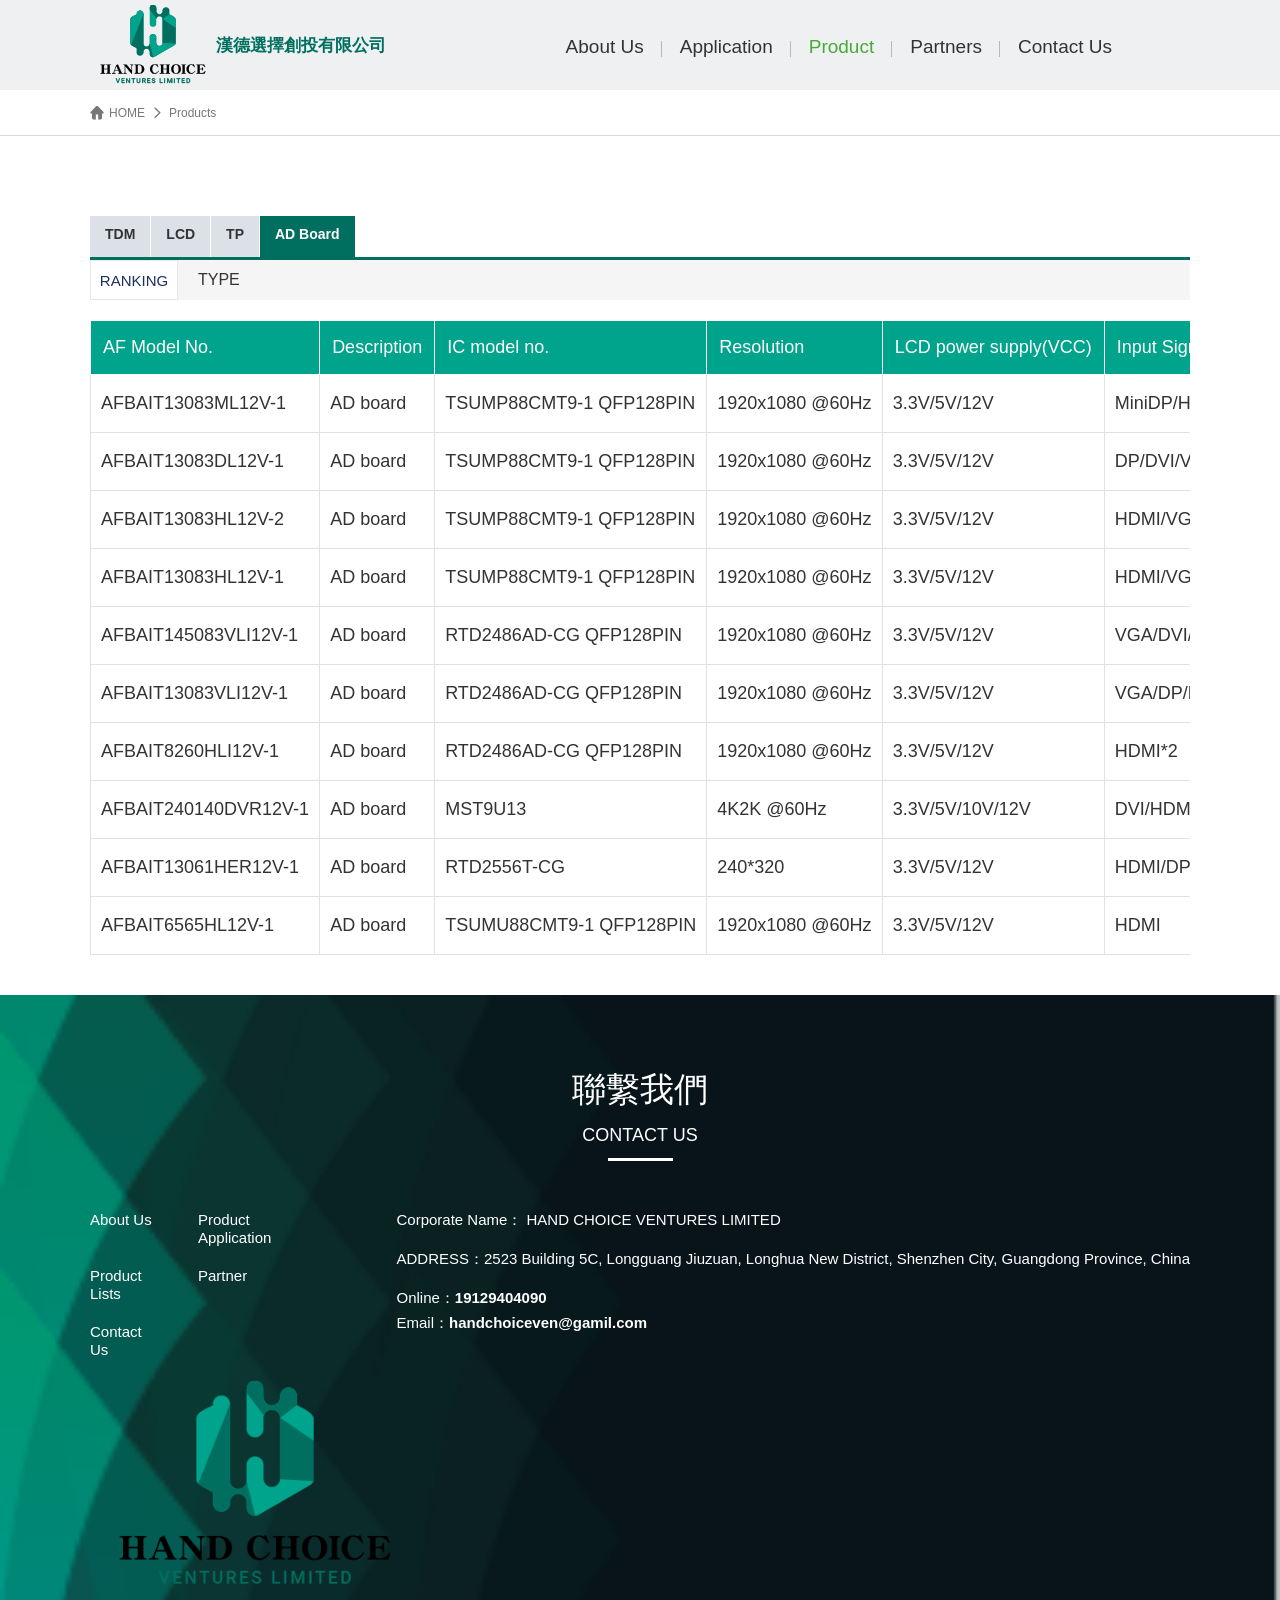
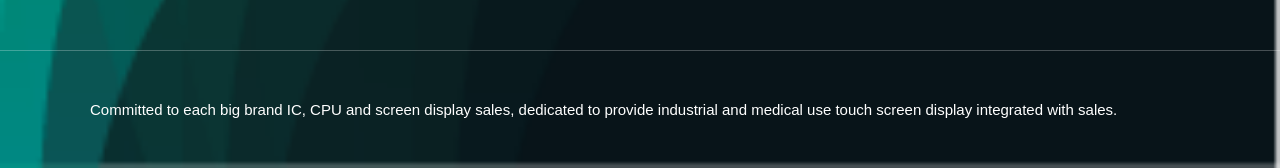
==== commit 890144c5: "調整小東西" ====
--- a/adpro.html
+++ b/adpro.html
@@ -25,8 +25,8 @@
 		<!-- pc -->
 		<div class="yu_1200">
 			<div class="pc_head yu_row">
-				<a href="/index.html" class="yu_logo">
-					<img src="/attached/image/20220623/20220623103135_49061.png" alt="">
+				<a href="index.html" class="yu_logo">
+					<img src="./attached/image/20220623/20220623103135_49061.png" alt="">
 					漢德選擇創投有限公司
 				</a>
 				<ul class="pc_van yu_row">
@@ -47,7 +47,7 @@
 		<!-- app -->
 		<div class="app_head">
 			<div class="app_head_com yu_row">
-				<a href="" class="yu_logo"><img src="/attached/image/20220623/20220623103135_49061.png"
+				<a href="" class="yu_logo"><img src="./attached/image/20220623/20220623103135_49061.png"
 						alt="">漢德選擇創投有限公司</a>
 				<i class="iconfont iconfenlei app_icon_on"></i>
 				<ul class="app_nav">
@@ -67,7 +67,7 @@
 	<div style="height:91px;"></div>
 	<!-- other_banner -->
 	<div class="other_banner" style="display: none;">
-		<img src="./images/product_banner.png" alt="">
+		<img src="../images/product_banner.png" alt="">
 	</div>
 	<!-- 面包屑 -->
 	<div class="other_mbx">
@@ -91,7 +91,7 @@
 			</div>
 			<!-- 所有分类 -->
 			<!-- 综合排序 -->
-			<div class="pro_zhpx yu_row" style="margin-top: 20px;">
+			<div class="pro_zhpx yu_row" >
 				<span>RANKING</span>
 				<a href="">TYPE</a>
 			</div>
@@ -125,7 +125,7 @@
 						<td></td>
 						<td>130mm (L)*83mm (W)*12.6mm (H)</td>
 						<!-- <td class="td_yuimg">
-                            <img src="/attached/image/20220625/20220625162335_39594.jpg" alt="" class="td_img" />
+                            <img src="./attached/image/20220625/20220625162335_39594.jpg" alt="" class="td_img" />
                             <i class="iconfont iconxiazai-xue"></i>
                         </td> -->
 						<!--<td><a href="" download=""><i class="iconfont iconxiazai-xue"></i></a></td>-->
@@ -143,7 +143,7 @@
 						<td></td>
 						<td>130mm (L)*83mm (W)*12.6mm (H)</td>
 						<!-- <td class="td_yuimg">
-                            <img src="/attached/image/20220625/20220625162236_78343.jpg" alt="" class="td_img" />
+                            <img src="./attached/image/20220625/20220625162236_78343.jpg" alt="" class="td_img" />
                             <i class="iconfont iconxiazai-xue"></i>
                         </td> -->
 						<!--<td><a href="" download=""><i class="iconfont iconxiazai-xue"></i></a></td>-->
@@ -161,7 +161,7 @@
 						<td></td>
 						<td>130mm (L)*83mm (W)*12.6mm (H)</td>
 						<!-- <td class="td_yuimg">
-                            <img src="/attached/image/20220625/20220625162110_99598.jpg" alt="" class="td_img" />
+                            <img src="./attached/image/20220625/20220625162110_99598.jpg" alt="" class="td_img" />
                             <i class="iconfont iconxiazai-xue"></i>
                         </td> -->
 						<!--<td><a href="" download=""><i class="iconfont iconxiazai-xue"></i></a></td>-->
@@ -179,7 +179,7 @@
 						<td></td>
 						<td>130mm (L)*83mm (W)*12.6mm (H)</td>
 						<!-- <td class="td_yuimg">
-                            <img src="/attached/image/20220625/20220625161954_93655.jpg" alt="" class="td_img" />
+                            <img src="./attached/image/20220625/20220625161954_93655.jpg" alt="" class="td_img" />
                             <i class="iconfont iconxiazai-xue"></i>
                         </td> -->
 						<!--<td><a href="" download=""><i class="iconfont iconxiazai-xue"></i></a></td>-->
@@ -197,7 +197,7 @@
 						<td>I2C</td>
 						<td>145mm (L) *83 mm (W)* 14.2mm(H)</td>
 						<!-- <td class="td_yuimg">
-                            <img src="/attached/image/20220625/20220625161844_36260.jpg" alt="" class="td_img" />
+                            <img src="./attached/image/20220625/20220625161844_36260.jpg" alt="" class="td_img" />
                             <i class="iconfont iconxiazai-xue"></i>
                         </td> -->
 						<!--<td><a href="" download=""><i class="iconfont iconxiazai-xue"></i></a></td>-->
@@ -215,7 +215,7 @@
 						<td>I2C</td>
 						<td>130mm (L)*83mm (W)*12 mm (H)</td>
 						<!-- <td class="td_yuimg">
-                            <img src="/attached/image/20220625/20220625161340_87137.jpg" alt="" class="td_img" />
+                            <img src="./attached/image/20220625/20220625161340_87137.jpg" alt="" class="td_img" />
                             <i class="iconfont iconxiazai-xue"></i>
                         </td> -->
 						<!--<td><a href="" download=""><i class="iconfont iconxiazai-xue"></i></a></td>-->
@@ -233,7 +233,7 @@
 						<td>I2C</td>
 						<td>82mm (L)*60mm (W)*12.50mm (H)</td>
 						<!-- <td class="td_yuimg">
-							<img src="/attached/image/20220625/20220625161109_80798.jpg" alt="" class="td_img" />
+							<img src="./attached/image/20220625/20220625161109_80798.jpg" alt="" class="td_img" />
 							<i class="iconfont iconxiazai-xue"></i>
 						</td> -->
 						<!--<td><a href="" download=""><i class="iconfont iconxiazai-xue"></i></a></td>-->
@@ -251,7 +251,7 @@
 						<td>RS232</td>
 						<td>240mm (L)*140.5mm (W)*14mm (H)</td>
 						<!-- <td class="td_yuimg">
-							<img src="/attached/image/20220625/20220625160959_65231.jpg" alt="" class="td_img" />
+							<img src="./attached/image/20220625/20220625160959_65231.jpg" alt="" class="td_img" />
 							<i class="iconfont iconxiazai-xue"></i>
 						</td> -->
 						<!--<td><a href="" download=""><i class="iconfont iconxiazai-xue"></i></a></td>-->
@@ -269,7 +269,7 @@
 						<td>RS232(option)</td>
 						<td>130mm (L)*61mm (W)*14mm (H)</td>
 						<!-- <td class="td_yuimg">
-							<img src="/attached/image/20220625/20220625160856_62759.jpg" alt="" class="td_img" />
+							<img src="./attached/image/20220625/20220625160856_62759.jpg" alt="" class="td_img" />
 							<i class="iconfont iconxiazai-xue"></i>
 						</td> -->
 						<!--<td><a href="" download=""><i class="iconfont iconxiazai-xue"></i></a></td>-->
@@ -287,7 +287,7 @@
 						<td></td>
 						<td>65mm (L)*65mm (W)* 12mm (H)</td>
 						<!-- <td class="td_yuimg">
-							<img src="/attached/image/20220625/20220625160749_74173.jpg" alt="" class="td_img" />
+							<img src="./attached/image/20220625/20220625160749_74173.jpg" alt="" class="td_img" />
 							<i class="iconfont iconxiazai-xue"></i>
 						</td> -->
 						<!--<td><a href="" download=""><i class="iconfont iconxiazai-xue"></i></a></td>-->
@@ -365,7 +365,7 @@
 			</div>
 			<div class="footer_right footer_right2">
 				<a href="index.html">
-					<img src="/attached/image/20221109/20221109141242_99324.png" alt="">
+					<img src="./attached/image/20221109/20221109141242_99324.png" alt="">
 				</a>
 			</div>
 		</div>
@@ -412,7 +412,7 @@
 						<input type="hidden" name="act" value="1" />
 						<button id="dl_btn" type="submit">登录</button>
 					</div>
-					<div class="dl_form_right"><img src="./images/dl_img.png" /></div>
+					<div class="dl_form_right"><img src="../images/dl_img.png" /></div>
 				</form>
 			</div>
 
@@ -447,7 +447,7 @@
 						<input type="hidden" name="act" value="1" />
 						<button id="zc_btn" type="submit">注册</button>
 						<div class="zc_p">注册即代表同意 <a href="">《协讯科技用户协议》</a><a href="">《协讯科技隐私政策》</a></div>
-						<img src="./images/dl_img.png" />
+						<img src="../images/dl_img.png" />
 					</div>
 				</form>
 			</div>
@@ -467,7 +467,7 @@
 						<input type="hidden" name="act" value="1" />
 						<button id="retr_btn" type="submit">确定</button>
 					</div>
-					<div class="dl_form_right"><img src="./images/dl_img.png" /></div>
+					<div class="dl_form_right"><img src="../images/dl_img.png" /></div>
 				</form>
 			</div>
 
--- a/css/public.css
+++ b/css/public.css
@@ -123,6 +123,7 @@
     font-size: 32px;
     font-weight: bold;
     margin-bottom: 40px;
+    color: #006f5f;
 }
 
 .swiper {
--- a/css/other.css
+++ b/css/other.css
@@ -360,6 +360,7 @@
     font-size: 24px;
     font-weight: bold;
     margin-bottom: 20px;
+    color: #;
 }
 .application_ul li .li_left .li_text{
     width: 100%;
